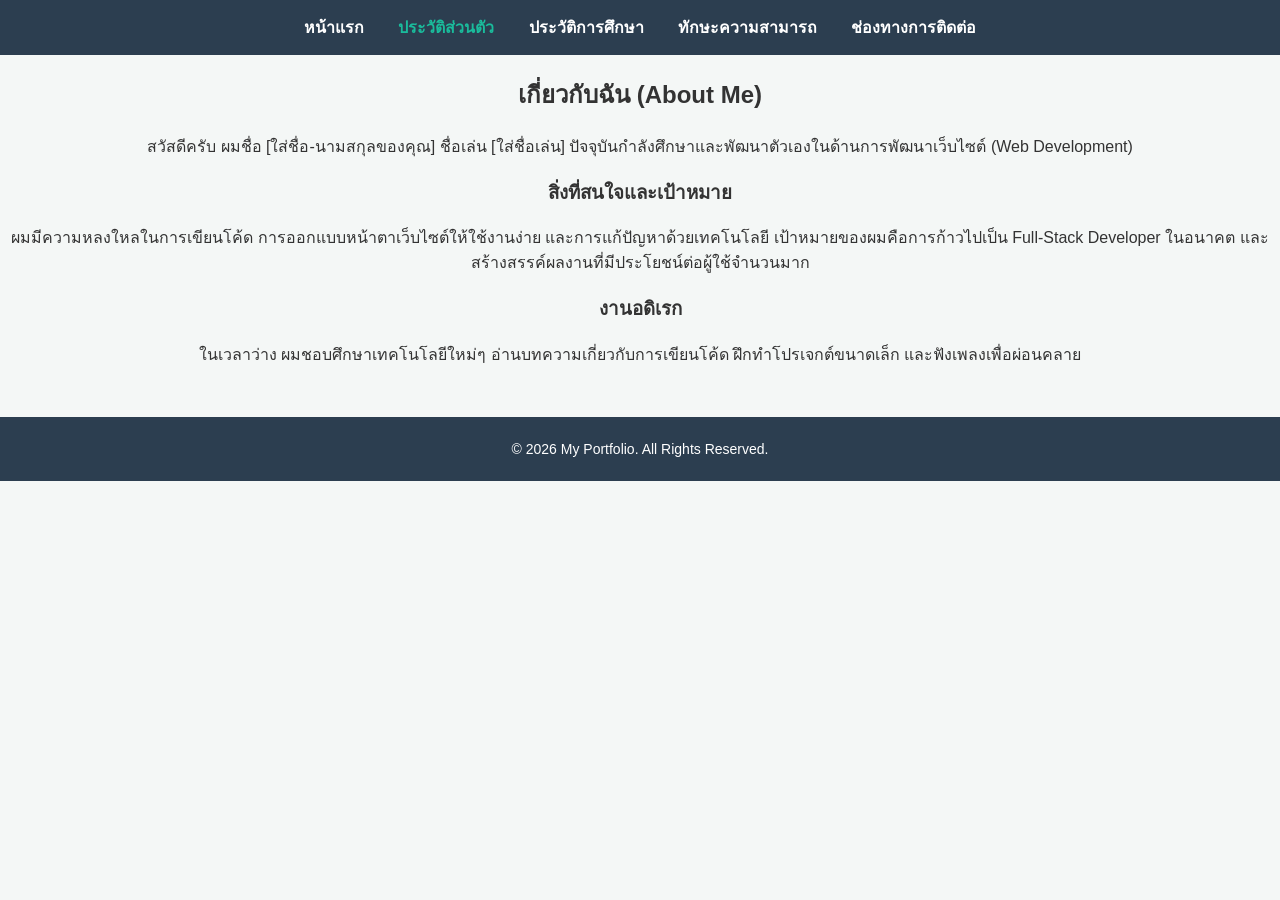
==== about.html @ 417e11e2 "Create about.html" ====
<!DOCTYPE html>
<html lang="th">
<head>
    <meta charset="UTF-8">
    <meta name="viewport" content="width=device-width, initial-scale=1.0">
    <title>ประวัติส่วนตัว | Portfolio ของฉัน</title>
    <link rel="stylesheet" href="css/style.css">
</head>
<body>

    <header>
        <nav>
            <a href="index.html">หน้าแรก</a>
            <a href="about.html" class="active">ประวัติส่วนตัว</a>
            <a href="education.html">ประวัติการศึกษา</a>
            <a href="skills.html">ทักษะความสามารถ</a>
            <a href="contact.html">ช่องทางการติดต่อ</a>
        </nav>
    </header>

    <main>
        <section class="content-section">
            <h2>เกี่ยวกับฉัน (About Me)</h2>
            <div class="about-container">
                <p>สวัสดีครับ ผมชื่อ [ใส่ชื่อ-นามสกุลของคุณ] ชื่อเล่น [ใส่ชื่อเล่น] ปัจจุบันกำลังศึกษาและพัฒนาตัวเองในด้านการพัฒนาเว็บไซต์ (Web Development)</p>
                
                <h3>สิ่งที่สนใจและเป้าหมาย</h3>
                <p>ผมมีความหลงใหลในการเขียนโค้ด การออกแบบหน้าตาเว็บไซต์ให้ใช้งานง่าย และการแก้ปัญหาด้วยเทคโนโลยี เป้าหมายของผมคือการก้าวไปเป็น Full-Stack Developer ในอนาคต และสร้างสรรค์ผลงานที่มีประโยชน์ต่อผู้ใช้จำนวนมาก</p>
                
                <h3>งานอดิเรก</h3>
                <p>ในเวลาว่าง ผมชอบศึกษาเทคโนโลยีใหม่ๆ อ่านบทความเกี่ยวกับการเขียนโค้ด ฝึกทำโปรเจกต์ขนาดเล็ก และฟังเพลงเพื่อผ่อนคลาย</p>
            </div>
        </section>
    </main>

    <footer>
        <p>&copy; 2026 My Portfolio. All Rights Reserved.</p>
    </footer>

</body>
</html>
---- css/style.css ----
/* ตั้งค่าพื้นฐาน */
body {
    font-family: 'Segoe UI', Tahoma, Geneva, Verdana, sans-serif;
    margin: 0;
    padding: 0;
    background-color: #f4f7f6;
    color: #333;
    text-align: center;
}

/* ตกแต่งเมนู */
nav {
    background-color: #2c3e50;
    padding: 15px;
}
nav a {
    color: white;
    text-decoration: none;
    margin: 0 15px;
    font-weight: bold;
}
nav a:hover, nav a.active {
    color: #1abc9c;
}

/* ตกแต่งเนื้อหาหน้าแรก */
.hero {
    padding: 50px 20px;
}
.profile-img {
    width: 150px;
    height: 150px;
    border-radius: 50%;
    object-fit: cover;
    border: 5px solid #fff;
    box-shadow: 0px 4px 8px rgba(0,0,0,0.1);
}
.btn {
    display: inline-block;
    background-color: #1abc9c;
    color: white;
    padding: 10px 20px;
    text-decoration: none;
    border-radius: 5px;
    margin-top: 20px;
}
.btn:hover {
    background-color: #16a085;
}

/* ท้ายเว็บ */
footer {
    margin-top: 50px;
    padding: 10px;
    background-color: #2c3e50;
    color: white;
    font-size: 14px;
}
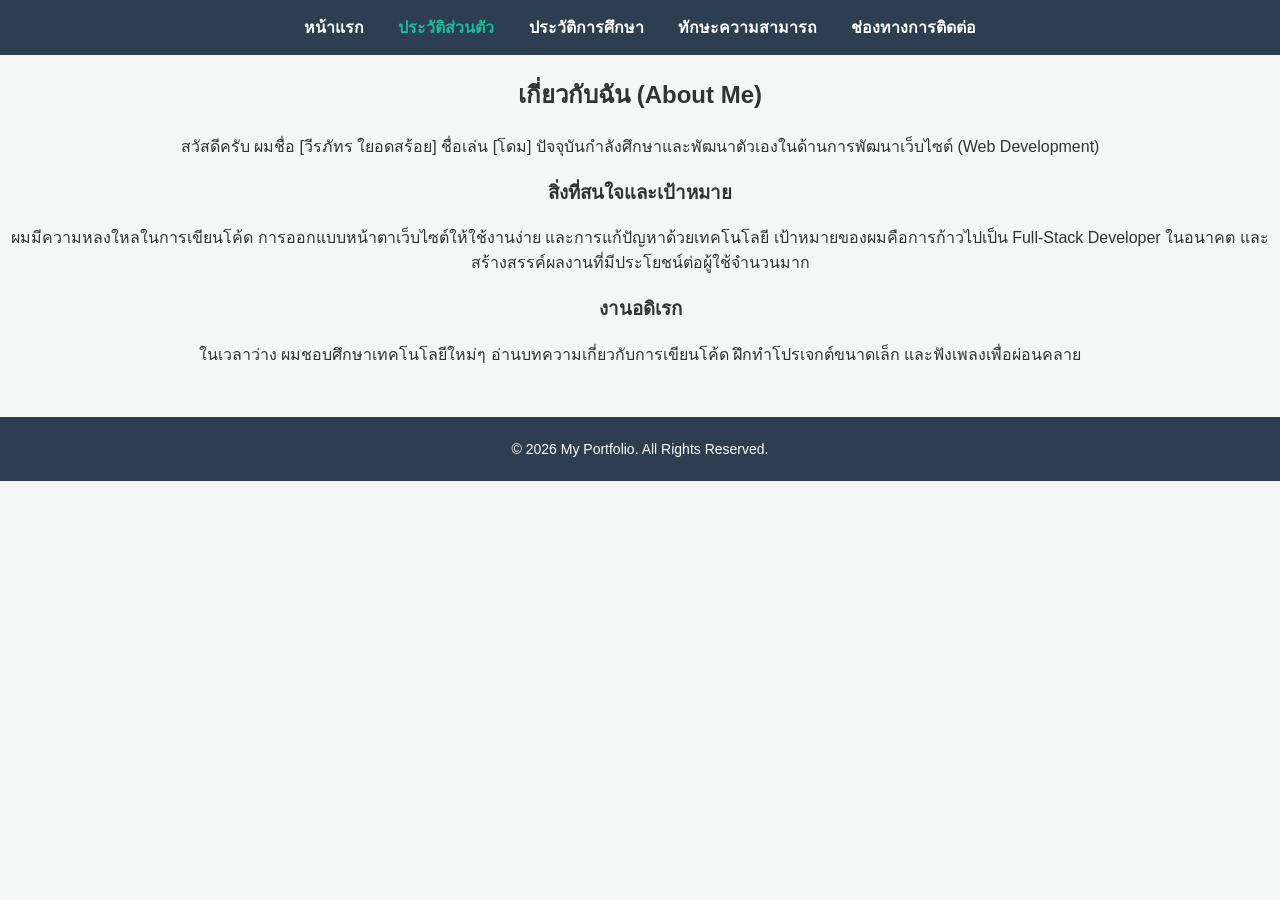
==== commit 14e9f132: "Update about.html" ====
--- a/about.html
+++ b/about.html
@@ -22,7 +22,7 @@
         <section class="content-section">
             <h2>เกี่ยวกับฉัน (About Me)</h2>
             <div class="about-container">
-                <p>สวัสดีครับ ผมชื่อ [ใส่ชื่อ-นามสกุลของคุณ] ชื่อเล่น [ใส่ชื่อเล่น] ปัจจุบันกำลังศึกษาและพัฒนาตัวเองในด้านการพัฒนาเว็บไซต์ (Web Development)</p>
+                <p>สวัสดีครับ ผมชื่อ [วีรภัทร ใยอดสร้อย] ชื่อเล่น [โดม] ปัจจุบันกำลังศึกษาและพัฒนาตัวเองในด้านการพัฒนาเว็บไซต์ (Web Development)</p>
                 
                 <h3>สิ่งที่สนใจและเป้าหมาย</h3>
                 <p>ผมมีความหลงใหลในการเขียนโค้ด การออกแบบหน้าตาเว็บไซต์ให้ใช้งานง่าย และการแก้ปัญหาด้วยเทคโนโลยี เป้าหมายของผมคือการก้าวไปเป็น Full-Stack Developer ในอนาคต และสร้างสรรค์ผลงานที่มีประโยชน์ต่อผู้ใช้จำนวนมาก</p>
